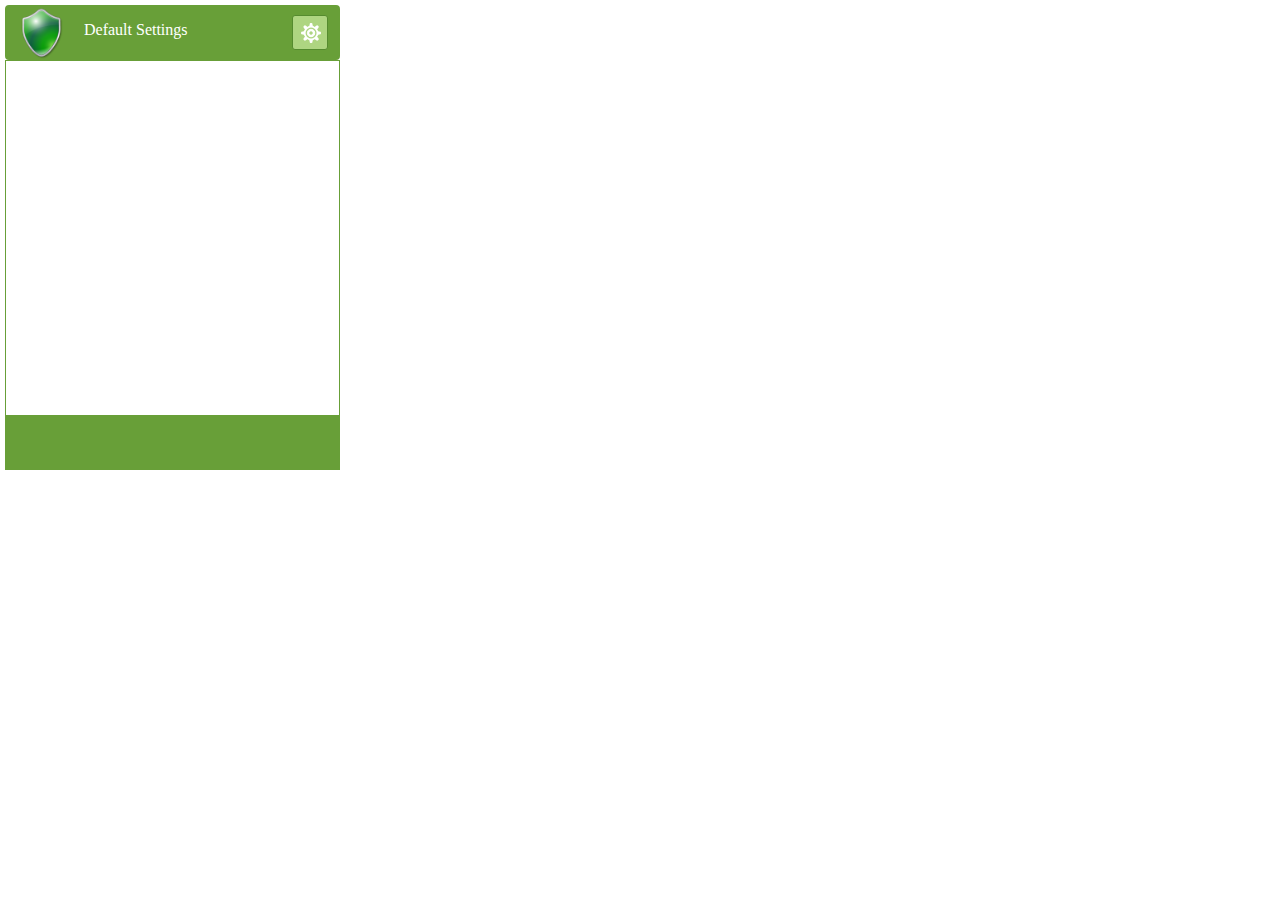
==== popup.html @ f14c255e "Chrome Plugin" ====
<!doctype html>
<html xmlns="http://www.w3.org/1999/html">
<head>
    <title> Default Settings </title>


    <!-- JAVASCRIPT FILES -->
    <script src="popup_window/libs/jQuery.js" type="text/javascript"></script>
    <script src="bootstrap-components/bootstrap-3.3.6-dist/js/bootstrap.min.js" type="text/javascript"></script>
    <script src="bootstrap-components/bootstrap-toggle/js/bootstrap-toggle.min.js"></script>


    <!-- CSS STYLE SHEETS -->
    <link href="bootstrap-components/bootstrap-3.3.6-dist/css/bootstrap.min.css" rel="stylesheet">
    <link rel="stylesheet" href="bootstrap-components/bootstrap-toggle/css/bootstrap-toggle.min.css">
    <link rel="stylesheet" href="popup_window/css/popup.css" type="text/css">


</head>
<body>

<div id="main-content">
    <div class="navbar navbar-default" id="top-bar">
        <div id="logo"><img src="popup_window//img/logo.png" width="53px" height="53px"></a></li> </div>

        <div id="notification-scan"><span>Default Settings</span></div>

        <!-- Tabs -->
        <ul class="nav nav-tabs" id="bar-buttons">
            <li id="settings"><a id="settings-button" data-toggle="collapse" data-target="#hardware"><img
                    src="popup_window/img/settings5.png" width="20px" height="20px"></a></li>
        </ul>
    </div>

    <div class="tab-wrapper">
        <div class="tab-content">
            <div class="collapse" id="hardware">
                <ul class="list-group" id="title-apis">
                    <a class="list-group-item api" data-toggle="collapse" data-target="#dev"> Device Access</a>

                    <div class="collapse internal" id="dev">
                        <ul class="list-group">
                            <li class="list-group-item">Current Position <input id="geolocation" type="checkbox" checked data-toggle="toggle"></li>
                            <li class="list-group-item">Device Orientation and Motion <input id="deviceorientation" type="checkbox" checked data-toggle="toggle"></li>
                            <li class="list-group-item">Screen Orientetion <input id="orientationchange" type="checkbox" checked  data-toggle="toggle"></li>
                            <li class="list-group-item">Vibration Access <input id="vibrate" type="checkbox" checked data-toggle="toggle"></li>
                            <li class="list-group-item">Camera <input id="mediaDevices" type="checkbox" checked data-toggle="toggle"></li>
                        </ul>
                    </div>


                    <a class="list-group-item api" data-toggle="collapse" data-target="#comm"> Communication Access </a>

                    <div class="collapse internal" id="comm">
                        <ul class="list-group">
                            <li class="list-group-item"> Bluetooth <input id="bluetooth" type="checkbox" checked  data-toggle="toggle"></li>
                            <li class="list-group-item"> Network Information <input id="onLine" type="checkbox" checked  data-toggle="toggle"></li>
                            <li class="list-group-item"> Web Notification <input id="notification"  type="checkbox" checked data-toggle="toggle"></li>
                        </ul>
                    </div>


                    <a class="list-group-item api" data-toggle="collapse" data-target="#dataa"> Data and File Access </a>

                    <div class="collapse internal" id="dataa">
                        <ul class="list-group">
                            <li class="list-group-item"> IndexedDB <input id="indexedDB" type="checkbox" checked data-toggle="toggle"> </li>
                            <li class="list-group-item"> Operating System Informations <input id="oscpu" type="checkbox" checked  data-toggle="toggle"></li>
                        </ul>
                    </div>

                    <a id="newpage" class="list-group-item api"> Advance Settings </a>


                </ul>
            </div>
        </div>


    </div>

    <div id="footer">

    </div>


    <script src="popup_window/js/extra.js" type="text/javascript"></script>

</body>


</html>
---- popup_window/css/popup.css ----
* {
    font-family: 'Georgia', 'Times New Roman', Verdana, Arial, Helvetica, sans-serif !important;
    color: #000000;
}

body {

    min-height: 409px;
    max-height: 409px;
    width: 335px;
    padding: 0;
    margin: 5px;
    position: relative;
    background-color: white;

}

li {
    text-align: center;
}

a {
    color: #000000 !important;
}

a:hover {
    text-decoration: none;
}


#top-bar {
    background-color: #689F38;
    border: 2px solid #689F38;
    width: inherit;
    height: 55px;
}

#logo {

    float: left;
    margin-left: 8px;

}

#notification-scan {
    display: inline-block;
    margin-top: 12px;
    margin-left: 16px;
    height: 40px;

}

#notification-scan span{
    color:white!important;
    font-size: medium;
}

#bar-buttons{

    width: 100px;
    height: 52px;
    display: inline;
    float: right;



}

#settings {
    float: right;
}

#settings-button {

    background-color: #AED581;
    float: right;
    width: 36px;
    height: 35px;
    margin-top: 8px;
    margin-right: 10px;
    cursor: pointer;
    border-radius: 3px;
    border: 1px solid #558B2F;

}

#settings-button:hover {
    background-color: #DCEDC8;
}

#settings-button:active {
    box-shadow: none;
    background-color: darkgreen;

}

#settings-button img {
    margin-top: 7px;
    margin-left: 1px;

}

.tab-wrapper {
    color: black !important;
    margin-top: -20px;
    background-color: white;
    width: 100%;
    height: 355px;
    border: 1px solid #689F38;
    overflow-y: auto;
    border-bottom:0 ;

}

.tab-content {
    width: 100%;

}

.nav > li > a:focus, .nav > li > a:hover {

    text-decoration: none;
    background-color: inherit;
}

.nav-tabs > li > a {

    margin-right: 0;
    line-height: 0;
    border: none;
    border-radius: 0;
}



  .list-group-item:first-child{
    margin: 0;
    text-align: left;
}
.list-group {
    margin-bottom: -1px;
}

.list-group#title-apis {
    margin-top: 1px;
    margin-bottom: -1px;
}

.nav-tabs {
    border: none;
}

.nav > li > a {
    display: inline;
    padding: 0;
}

a:focus {
    outline: none;
    border-color: inherit;
}

a:hover {
    color: #000000;
}

.list-group-item:last-child {
    margin-bottom: 0;
    border-radius: 0;
}
.list-group-item:first-child {
    margin-top: -1px;
    border-radius: 0;
    border: 1px solid #ddd;
    border-left: 0;
    border-right: 0;
    border-bottom: 0;
}

.list-group-item {
    text-align: left;
    position: relative;
    display: block;
    padding: 10px 15px;
    width: 100%;
    margin-bottom: -1px;
    background-color: #fff;
    border-bottom: 1px solid #ddd;
    border-radius: 0;
    font-size: medium;
    border-left: 0;
    border-right: 0;
    cursor: pointer;

}
.list-group {

}
.internal {
    width: 100%;

    margin:auto;
    margin-bottom: 0;
    padding:0;
}
.internal *{
    font-size: medium;
}
.list-group-item.api {

    font-size: large;

}
.list-group-item.api:hover {

    background-color: #AED581;
    border: 1px solid #AED581;
    cursor: pointer;

}
.active-hover {
    background-color: #AED581!important;
    border: 1px solid #AED581!important;
}

#footer{
    height: 55px;
    border:  1px solid #689F38 ;
    border-top: none;
    padding: 1px;
    background-color:#689F38 ;

}

.footer-btn{
    color: #000000;
    height: 40px;
    background-color:#AED581 ;
    width: 150px;
    text-align: center;
    border:  1px solid #689F38 ;
    margin:  5px  4px;
    border-radius: 4px;
    padding-top: 7px;
    cursor: pointer;

}


.toggle-on:active {
    background-color: #689F38!important;
    border-color: #689F38!important;
}

.toggle.btn {
   float:right;
    margin-top: -7px;
}

.btn-primary {
    background-color: #689F38;
    border-color: #689F38;
}
.btn-primary:hover {
    background-color: #689F38;
    border-color: #689F38;
}

.btn-primary:active{
    background-color: #689F38;
    border-color: #689F38;
}
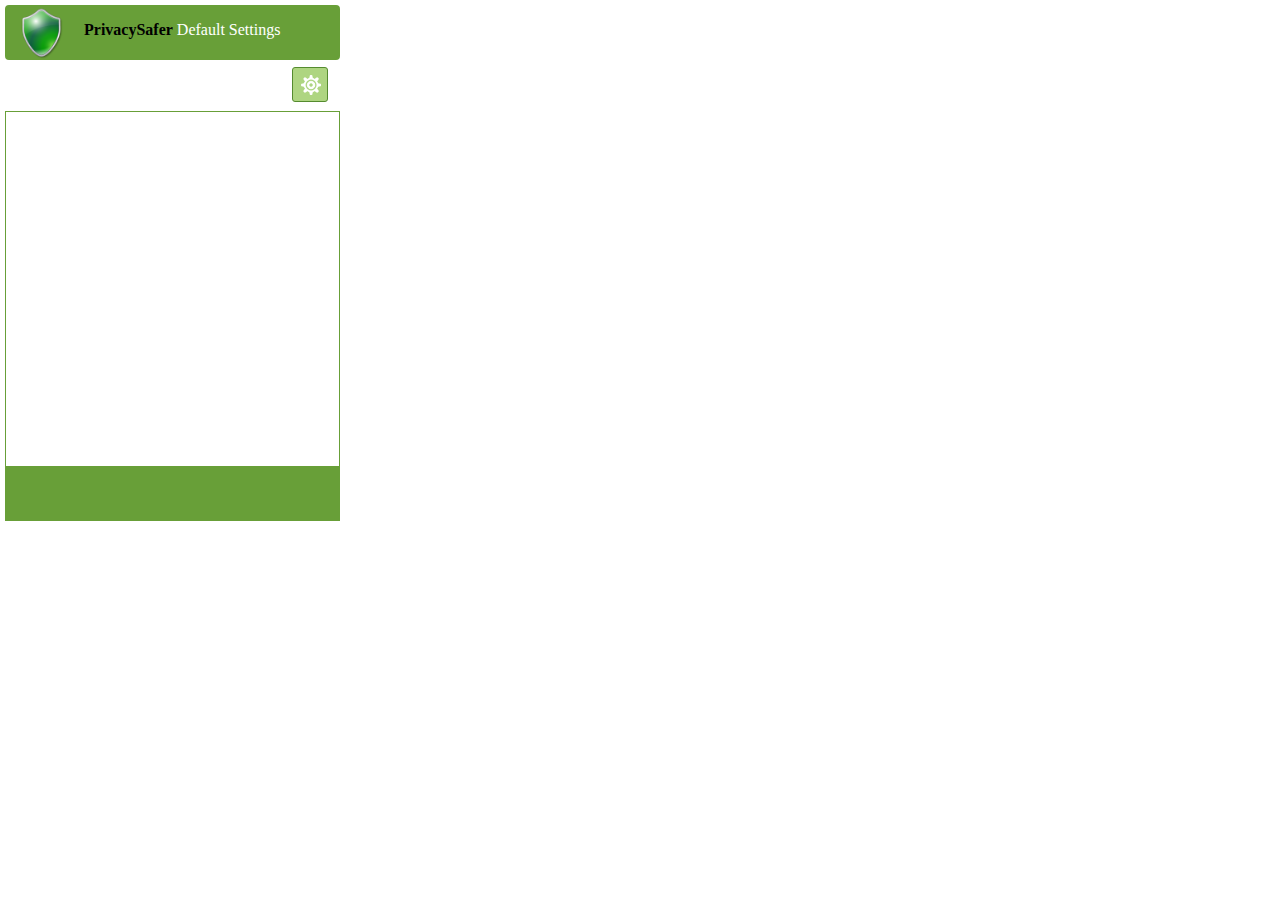
==== commit 61d0fb98: "Battery Access Functionality Added" ====
--- a/popup.html
+++ b/popup.html
@@ -2,19 +2,16 @@
 <html xmlns="http://www.w3.org/1999/html">
 <head>
     <title> Default Settings </title>
-
 
     <!-- JAVASCRIPT FILES -->
     <script src="popup_window/libs/jQuery.js" type="text/javascript"></script>
     <script src="bootstrap-components/bootstrap-3.3.6-dist/js/bootstrap.min.js" type="text/javascript"></script>
     <script src="bootstrap-components/bootstrap-toggle/js/bootstrap-toggle.min.js"></script>
 
-
     <!-- CSS STYLE SHEETS -->
     <link href="bootstrap-components/bootstrap-3.3.6-dist/css/bootstrap.min.css" rel="stylesheet">
     <link rel="stylesheet" href="bootstrap-components/bootstrap-toggle/css/bootstrap-toggle.min.css">
     <link rel="stylesheet" href="popup_window/css/popup.css" type="text/css">
-
 
 </head>
 <body>
@@ -23,7 +20,7 @@
     <div class="navbar navbar-default" id="top-bar">
         <div id="logo"><img src="popup_window//img/logo.png" width="53px" height="53px"></a></li> </div>
 
-        <div id="notification-scan"><span>Default Settings</span></div>
+        <div id="notification-scan"><span><b>PrivacySafer</b> Default Settings</span></div>
 
         <!-- Tabs -->
         <ul class="nav nav-tabs" id="bar-buttons">
@@ -36,15 +33,18 @@
         <div class="tab-content">
             <div class="collapse" id="hardware">
                 <ul class="list-group" id="title-apis">
-                    <a class="list-group-item api" data-toggle="collapse" data-target="#dev"> Device Access</a>
+                    <a class="list-group-item api" data-toggle="collapse" data-target="#dev">Device Access</a>
 
                     <div class="collapse internal" id="dev">
                         <ul class="list-group">
-                            <li class="list-group-item">Current Position <input id="geolocation" type="checkbox" checked data-toggle="toggle"></li>
+                            <li class="list-group-item">Current Position <input id="geolocation" type="checkbox" checked data-toggle="toggle"></li>						
                             <li class="list-group-item">Device Orientation and Motion <input id="deviceorientation" type="checkbox" checked data-toggle="toggle"></li>
-                            <li class="list-group-item">Screen Orientetion <input id="orientationchange" type="checkbox" checked  data-toggle="toggle"></li>
+                            <li class="list-group-item">Screen Orientation <input id="orientationchange" type="checkbox" checked  data-toggle="toggle"></li>
                             <li class="list-group-item">Vibration Access <input id="vibrate" type="checkbox" checked data-toggle="toggle"></li>
                             <li class="list-group-item">Camera <input id="mediaDevices" type="checkbox" checked data-toggle="toggle"></li>
+							<!--Addition for battery access by kkyria16 -->
+                            <li class="list-group-item">Battery State Access <input id="batteryaccess" type="checkbox" checked data-toggle="toggle"></li>
+                            <!-- -->
                         </ul>
                     </div>
 
@@ -53,9 +53,9 @@
 
                     <div class="collapse internal" id="comm">
                         <ul class="list-group">
-                            <li class="list-group-item"> Bluetooth <input id="bluetooth" type="checkbox" checked  data-toggle="toggle"></li>
-                            <li class="list-group-item"> Network Information <input id="onLine" type="checkbox" checked  data-toggle="toggle"></li>
-                            <li class="list-group-item"> Web Notification <input id="notification"  type="checkbox" checked data-toggle="toggle"></li>
+                            <li class="list-group-item">Bluetooth <input id="bluetooth" type="checkbox" checked  data-toggle="toggle"></li>
+                            <li class="list-group-item">Network Information <input id="onLine" type="checkbox" checked  data-toggle="toggle"></li>
+                            <li class="list-group-item">Web Notifications <input id="notification"  type="checkbox" checked data-toggle="toggle"></li>
                         </ul>
                     </div>
 
@@ -64,18 +64,61 @@
 
                     <div class="collapse internal" id="dataa">
                         <ul class="list-group">
-                            <li class="list-group-item"> IndexedDB <input id="indexedDB" type="checkbox" checked data-toggle="toggle"> </li>
-                            <li class="list-group-item"> Operating System Informations <input id="oscpu" type="checkbox" checked  data-toggle="toggle"></li>
+                            <li class="list-group-item">IndexedDB <input id="indexedDB" type="checkbox" checked data-toggle="toggle"> </li>
+                            <li class="list-group-item">Operating System Information <input id="oscpu" type="checkbox" checked  data-toggle="toggle"></li>
+							<li class="list-group-item">File system [future use]<input id="filesystem" type="checkbox" checked  data-toggle="toggle"></li>
                         </ul>
                     </div>
+						
+					<a class="list-group-item" id="geolocation-obfuscation" data-toggle="collapse" data-target="#geolocationobfuscationtype">Obfuscate location</a>
 
-                    <a id="newpage" class="list-group-item api"> Advance Settings </a>
+					<div class="collapse internal" id="geolocationobfuscationtype">
+					    <div class="radio">
+							<label><input type="radio" id="obfuscationnone" name="optradio" value="obfuscationnone" checked>None</label>
+						</div>
+						<div class="radio">
+							<label><input type="radio" id="obfuscationauto" name="optradio" value="obfuscationauto">Auto</label>
+						</div>						
+						<div class="radio">
+							<label><input type="radio" id="obfuscationspecific" name="optradio" value="obfuscationspecific">Specific coordinates</label>		
+							<div id="geolocationcoordinates">
+								<fieldset>
+									<div class="col-sm-4">
+										<div class="input-group">
+											 <input id="geolocationlatitude" type="text" class="form-control" name="geolocationlatitude" placeholder="Latitude">
+										</div>
+									</div>
+									<div class="col-sm-4">
+										 <div class="input-group">
+											 <input id="geolocationlongitude" type="text" class="form-control" name="geolocationlongitude" placeholder="Longitude">
+										 </div>
+									</div>
+								</fieldset>
+							</div>
+						</div>
+						<div class="radio">
+							<label><input type="radio" id="obfuscationradius" name="optradio" value="obfuscationradius">Radius</label>
+						</div>
+						<div id="geolocationradius">
+								<fieldset>
+									<div class="col-sm-4">
+										<div class="input-group">
+											 <input id="radius" type="text" class="form-control" name="radius" placeholder="Radius">
+											 <!--<input type="checkbox" id="radiusmetric" data-toggle="toggle" data-on="miles" data-off="km">-->
+										 </div>
+									</div>
+								</fieldset>
+								
+							</div>
+						
+					</div>
+						
+                    <a id="newpage" class="list-group-item api"><i>Advanced Settings</i></a>
+                    							
+                </ul>
 
-
-                </ul>
             </div>
         </div>
-
 
     </div>
 
